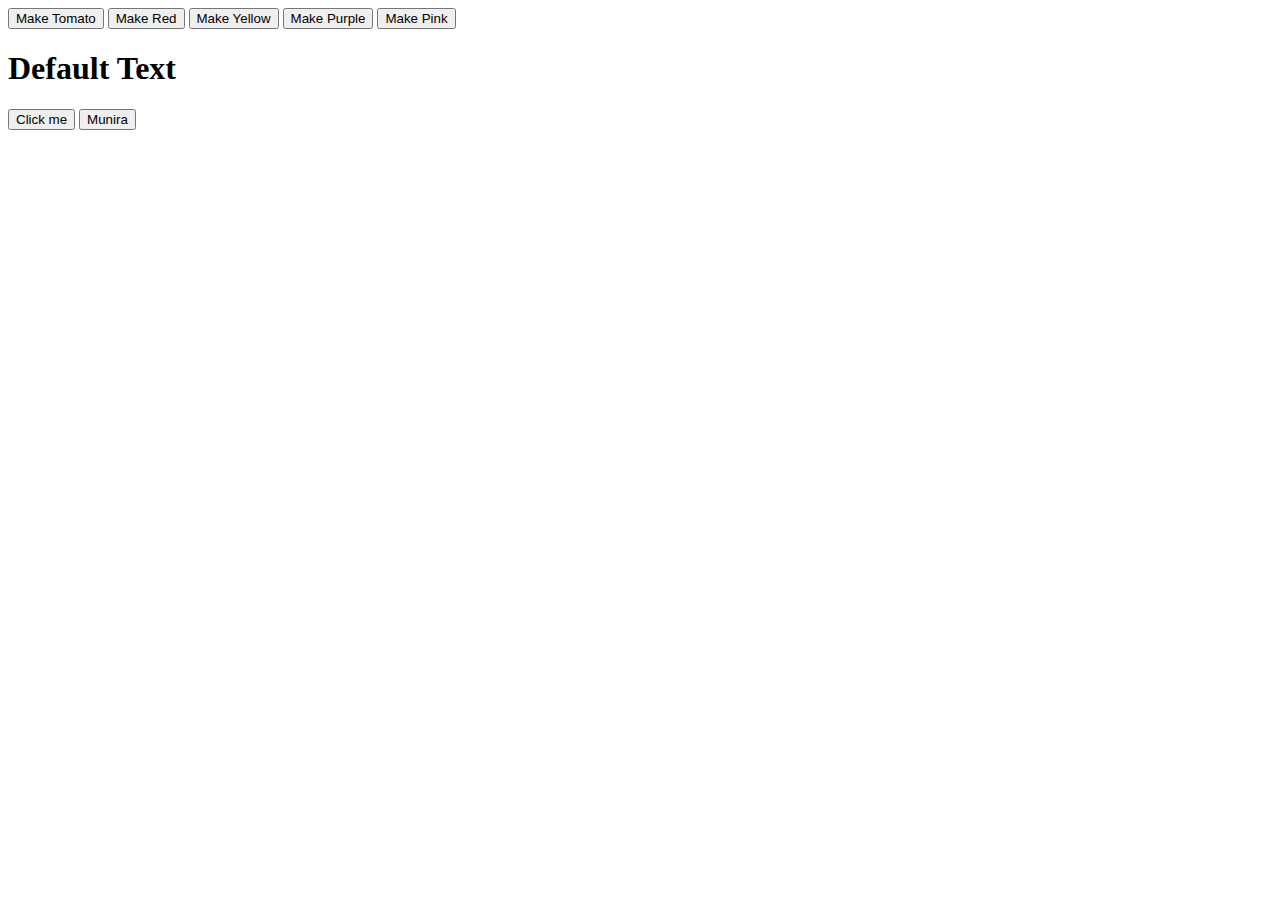
==== event.html @ e0e00f9c "practicing js dom" ====
<!DOCTYPE html>
<html lang="en">
<head>
    <meta charset="UTF-8">
    <meta name="viewport" content="width=device-width, initial-scale=1.0">
    <title>Document</title>
</head>
<body>





    <button onclick="document.body.style.backgroundColor='tomato'">Make Tomato</button>
    <button onclick="red()">Make Red</button>
    <button id="make-yellow">Make Yellow</button>
    <button id="make-purple">Make Purple</button>
    <button id="make-pink">Make Pink</button>

    <h1 id="d-text">Default Text</h1>
    <button onclick="onHandleChange()">Click me</button>
    <button id="name">Munira</button>

    
    

    <script src="event.js"></script>
</body>
</html>
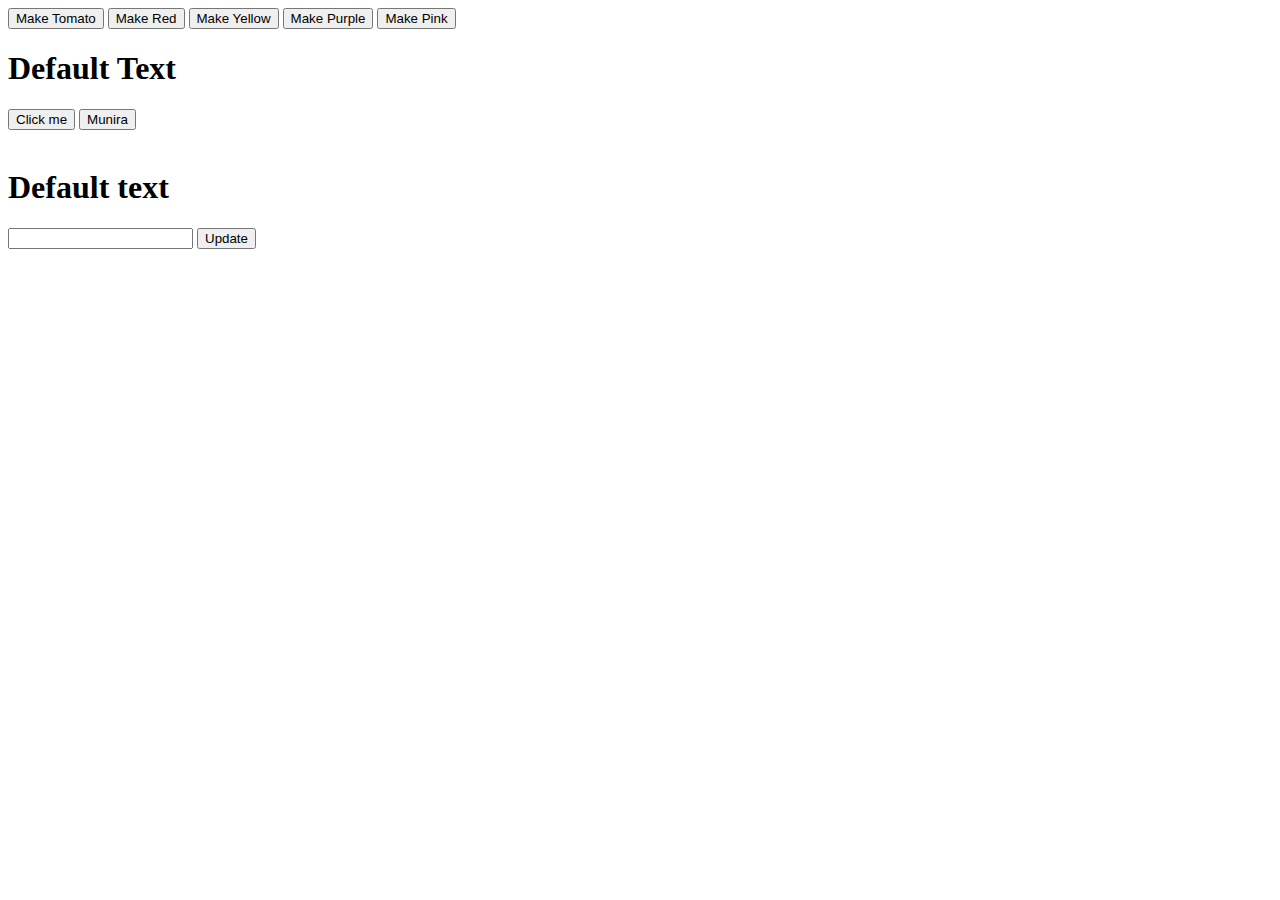
==== commit bf654433: "github.html and github.js new file create now" ====
--- a/event.html
+++ b/event.html
@@ -22,6 +22,13 @@
     <button id="name">Munira</button>
 
     
+    <br>
+    <br>
+
+
+
+    <h1 id="text-update">Default text</h1>
+    <input id="input-text" type="text"> <button id="btn-update">Update</button>
     
 
     <script src="event.js"></script>
